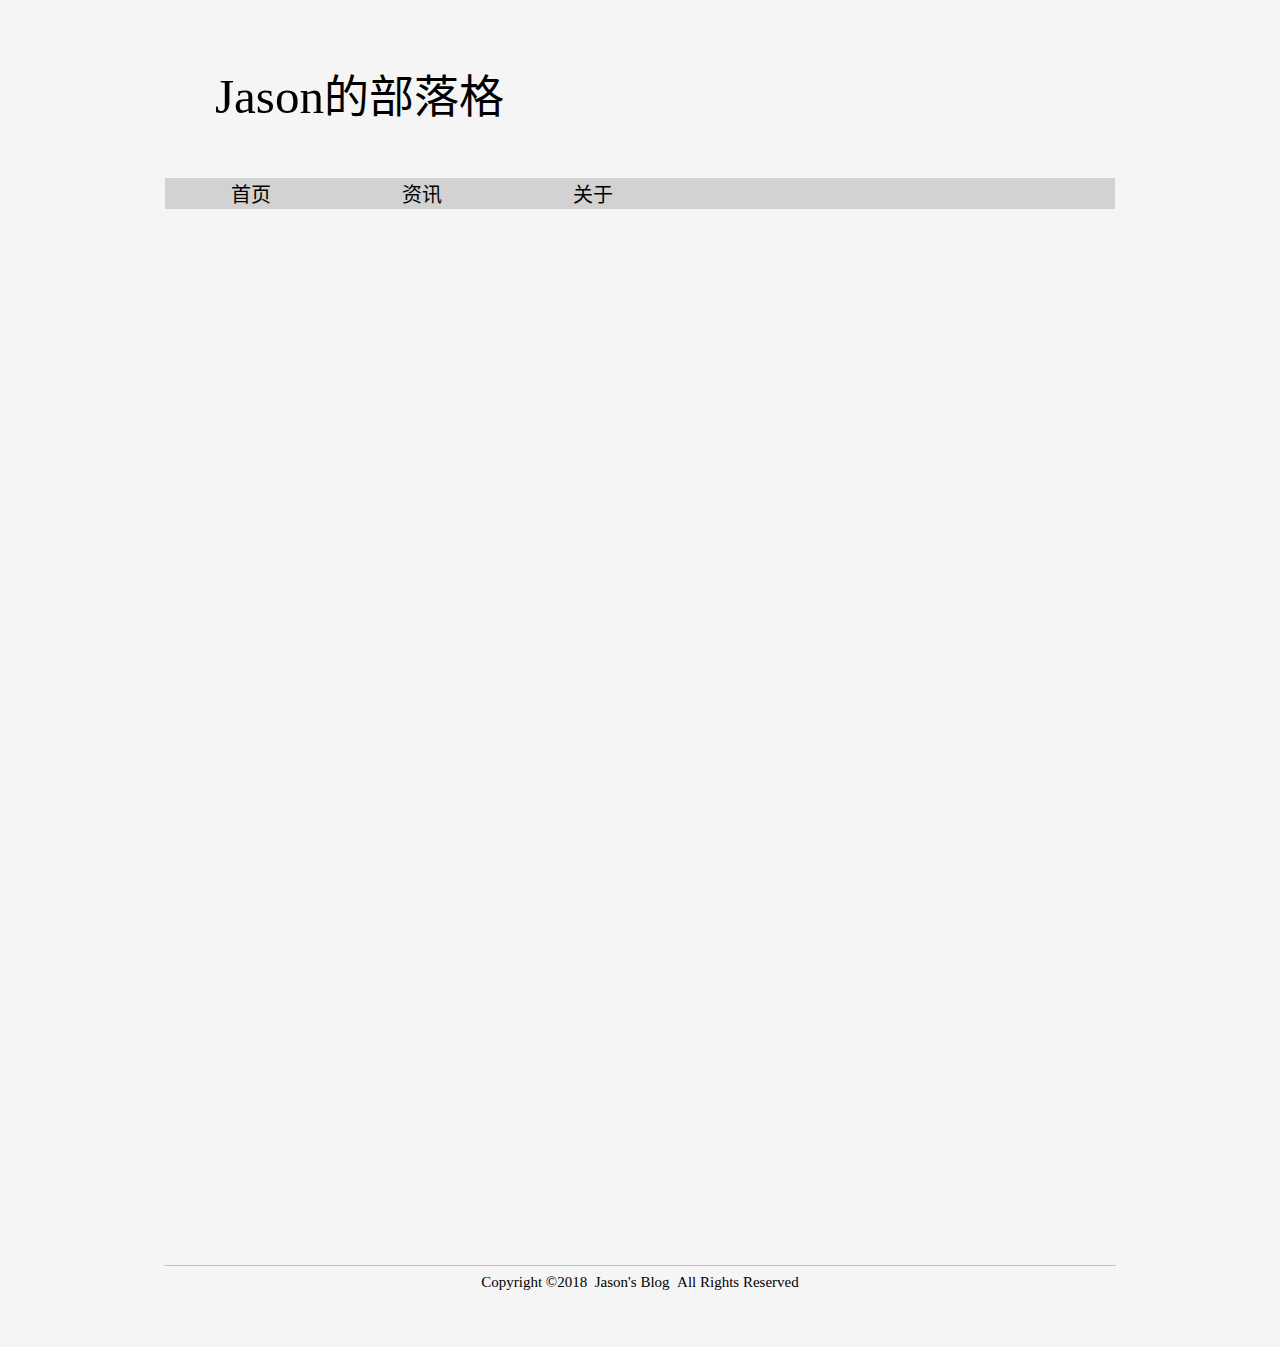
==== index.htm @ 3c4341e4 "Update index.htm" ====
<html>

<head>
<meta http-equiv="Content-Language" content="zh-cn">
<title>Jason's Blog</title>
</head>

<body bgcolor="#F5F5F5">
<div align="center">
	<table border="0" width="950" style="border-collapse: collapse" bordercolor="#000000" height="200">
		<tr>
			<td height="170" colspan="4" align="center">
			<p align="left"><font face="微软雅黑 Light" style="font-size: 49px">&nbsp;&nbsp;&nbsp; Jason</font><font face="幼圆" style="font-size: 45px">的部落格</font></td>
		</tr>
		<tr>
			<td width="18%" align="center" bgcolor="#D2D2D2" height="30"><font face="幼圆">
			<span style="font-size: 20px">首页</span></font></td>
			<td width="18%" align="center" bgcolor="#D2D2D2" height="30"><font face="幼圆">
			<span style="font-size: 20px">资讯</span></font></td>
			<td width="18%" align="center" bgcolor="#D2D2D2" height="30"><font face="幼圆">
			<span style="font-size: 20px">关于</span></font></td>
			<td width="621" align="center" bgcolor="#D2D2D2" height="30">　</td>
		</tr>
		</table>
	
	
<p>　</p>
<p>　</p>
<p>　</p>
<p>　</p>
<p>　</p>
<p>　</p>
<p>　</p>
<p>　</p>
<p>　</p>
<p>　</p>
<p>　</p>
<p>　</p>
<p>　</p>
<p>　</p>
<p>　</p>
<p>　</p>
<p>　</p>
<p>　</p>
<p>　</p>
<p>　</p>
<p>　</p>
<p>　</p>
<p>　</p>
<p>　</p>
<p>　</p>
<p>　</p>





	<hr width="950" size="1" color="#C0C0C0">
	<font face="Times New Roman">
<label align="center"><span style="font-size: 15px">Copyright &copy;2018&nbsp;&nbsp;Jason's Blog&nbsp;&nbsp;All Rights Reserved</span></label></font>


<p>　</p>



</body>

</html>
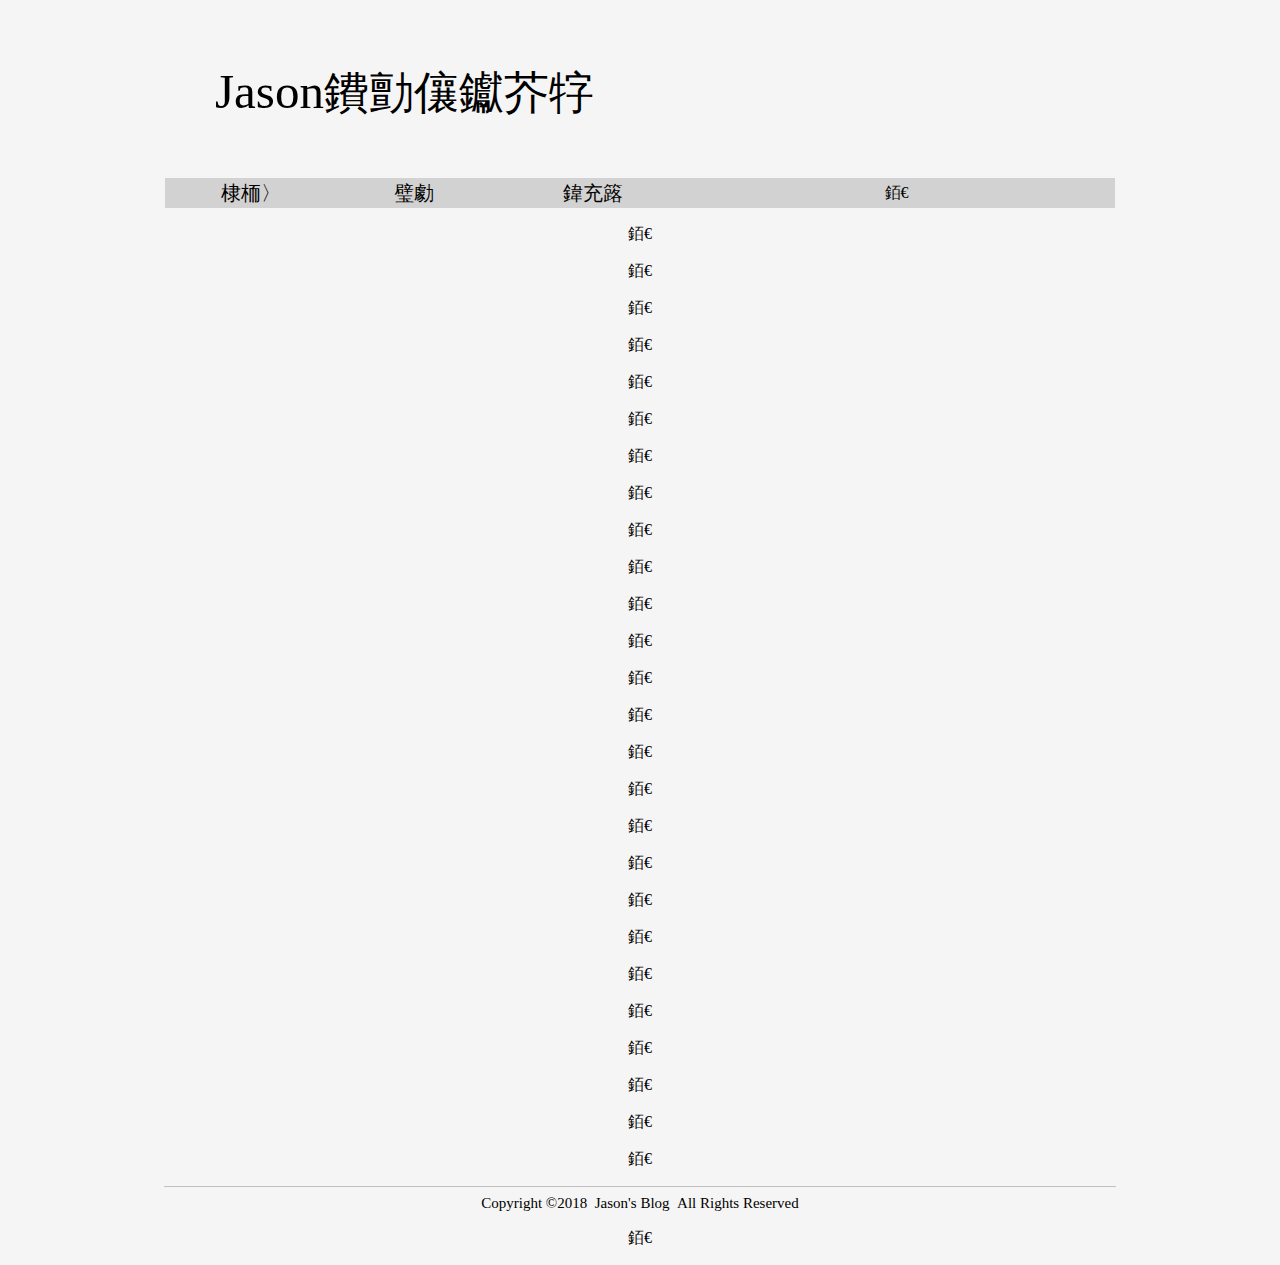
==== commit f57293db: "Update index.htm" ====
--- a/index.htm
+++ b/index.htm
@@ -1,7 +1,7 @@
 <html>
 
 <head>
-<meta http-equiv="Content-Language" content="zh-cn">
+<meta http-equiv="Content-Type" content="text/html; charset=gbk" />
 <title>Jason's Blog</title>
 </head>
 
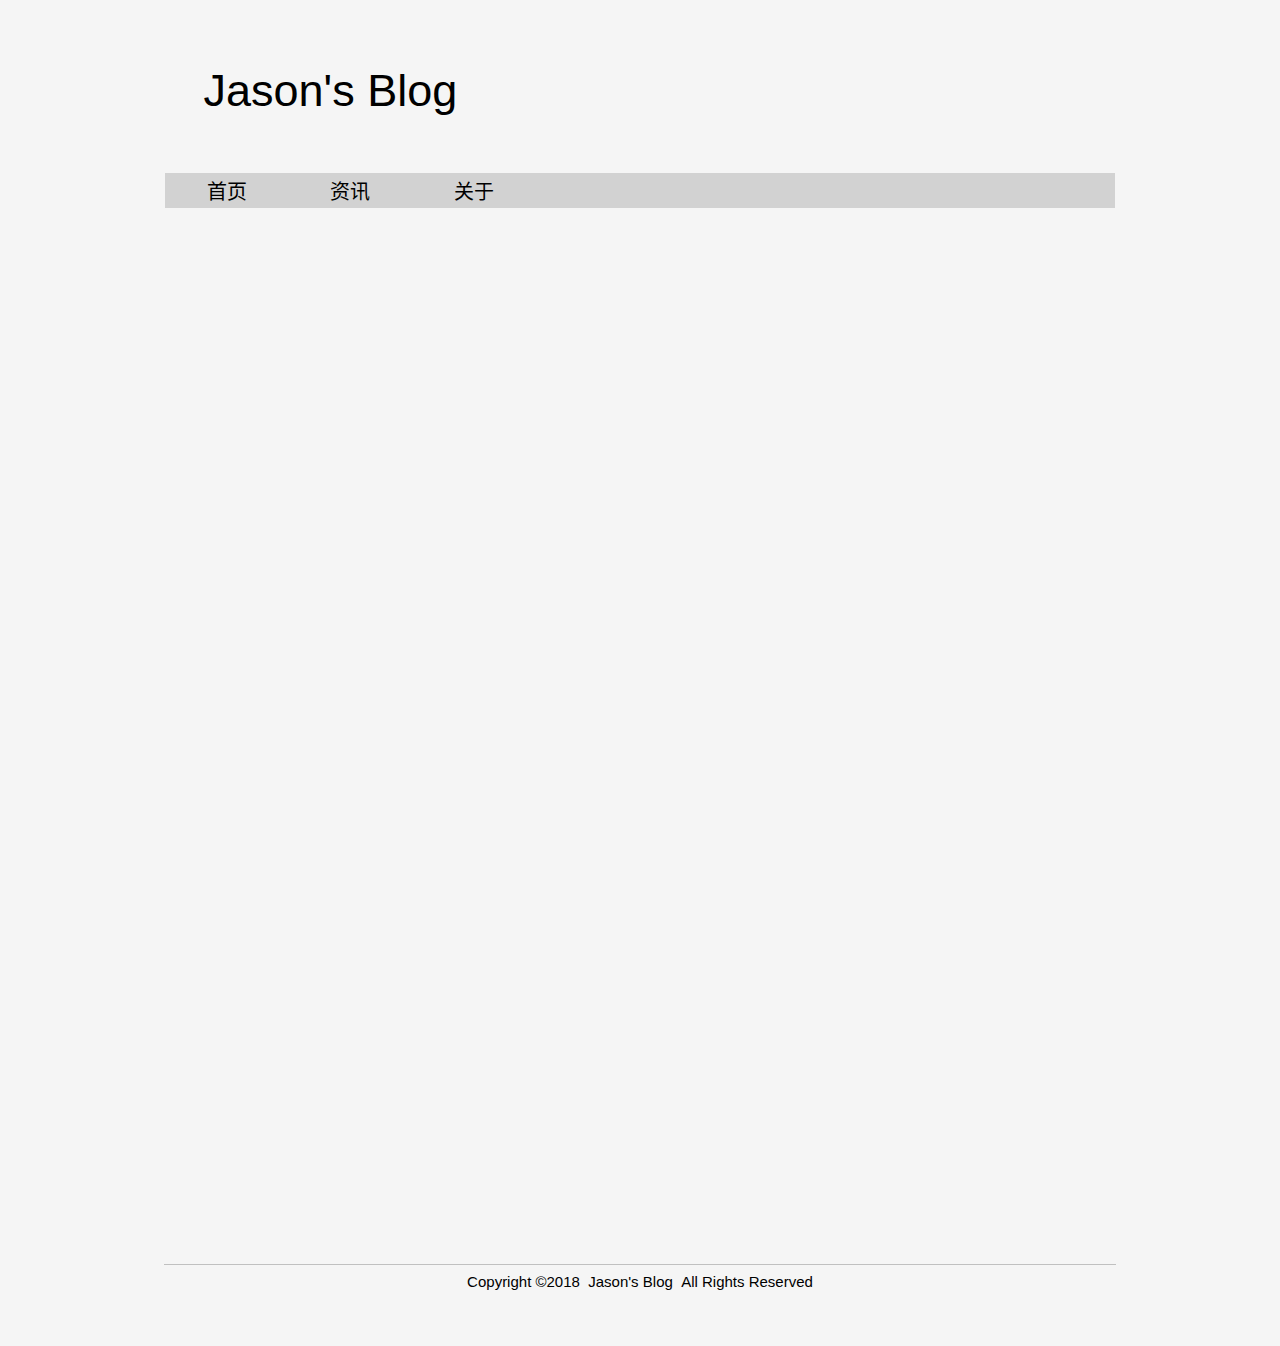
==== commit 34dab111: "Update index.htm" ====
--- a/index.htm
+++ b/index.htm
@@ -1,7 +1,7 @@
 <html>
 
 <head>
-<meta http-equiv="Content-Type" content="text/html; charset=gbk" />
+<meta http-equiv="Content-Language" content="zh-cn">
 <title>Jason's Blog</title>
 </head>
 
@@ -9,17 +9,21 @@
 <div align="center">
 	<table border="0" width="950" style="border-collapse: collapse" bordercolor="#000000" height="200">
 		<tr>
-			<td height="170" colspan="4" align="center">
-			<p align="left"><font face="微软雅黑 Light" style="font-size: 49px">&nbsp;&nbsp;&nbsp; Jason</font><font face="幼圆" style="font-size: 45px">的部落格</font></td>
+			<td height="165" colspan="4" align="center">
+			<p align="left"><font face="Arial" style="font-size: 45px">&nbsp;&nbsp; 
+			Jason's Blog</font></td>
 		</tr>
 		<tr>
-			<td width="18%" align="center" bgcolor="#D2D2D2" height="30"><font face="幼圆">
+			<td width="13%" align="center" bgcolor="#D2D2D2" height="35">
+			<font face="宋">
 			<span style="font-size: 20px">首页</span></font></td>
-			<td width="18%" align="center" bgcolor="#D2D2D2" height="30"><font face="幼圆">
+			<td width="13%" align="center" bgcolor="#D2D2D2" height="35">
+			<font face="宋">
 			<span style="font-size: 20px">资讯</span></font></td>
-			<td width="18%" align="center" bgcolor="#D2D2D2" height="30"><font face="幼圆">
+			<td width="13%" align="center" bgcolor="#D2D2D2" height="35">
+			<font face="宋">
 			<span style="font-size: 20px">关于</span></font></td>
-			<td width="621" align="center" bgcolor="#D2D2D2" height="30">　</td>
+			<td width="279" align="center" bgcolor="#D2D2D2" height="35">　</td>
 		</tr>
 		</table>
 	
@@ -56,7 +60,7 @@
 
 
 	<hr width="950" size="1" color="#C0C0C0">
-	<font face="Times New Roman">
+	<font face="Arial">
 <label align="center"><span style="font-size: 15px">Copyright &copy;2018&nbsp;&nbsp;Jason's Blog&nbsp;&nbsp;All Rights Reserved</span></label></font>
 
 
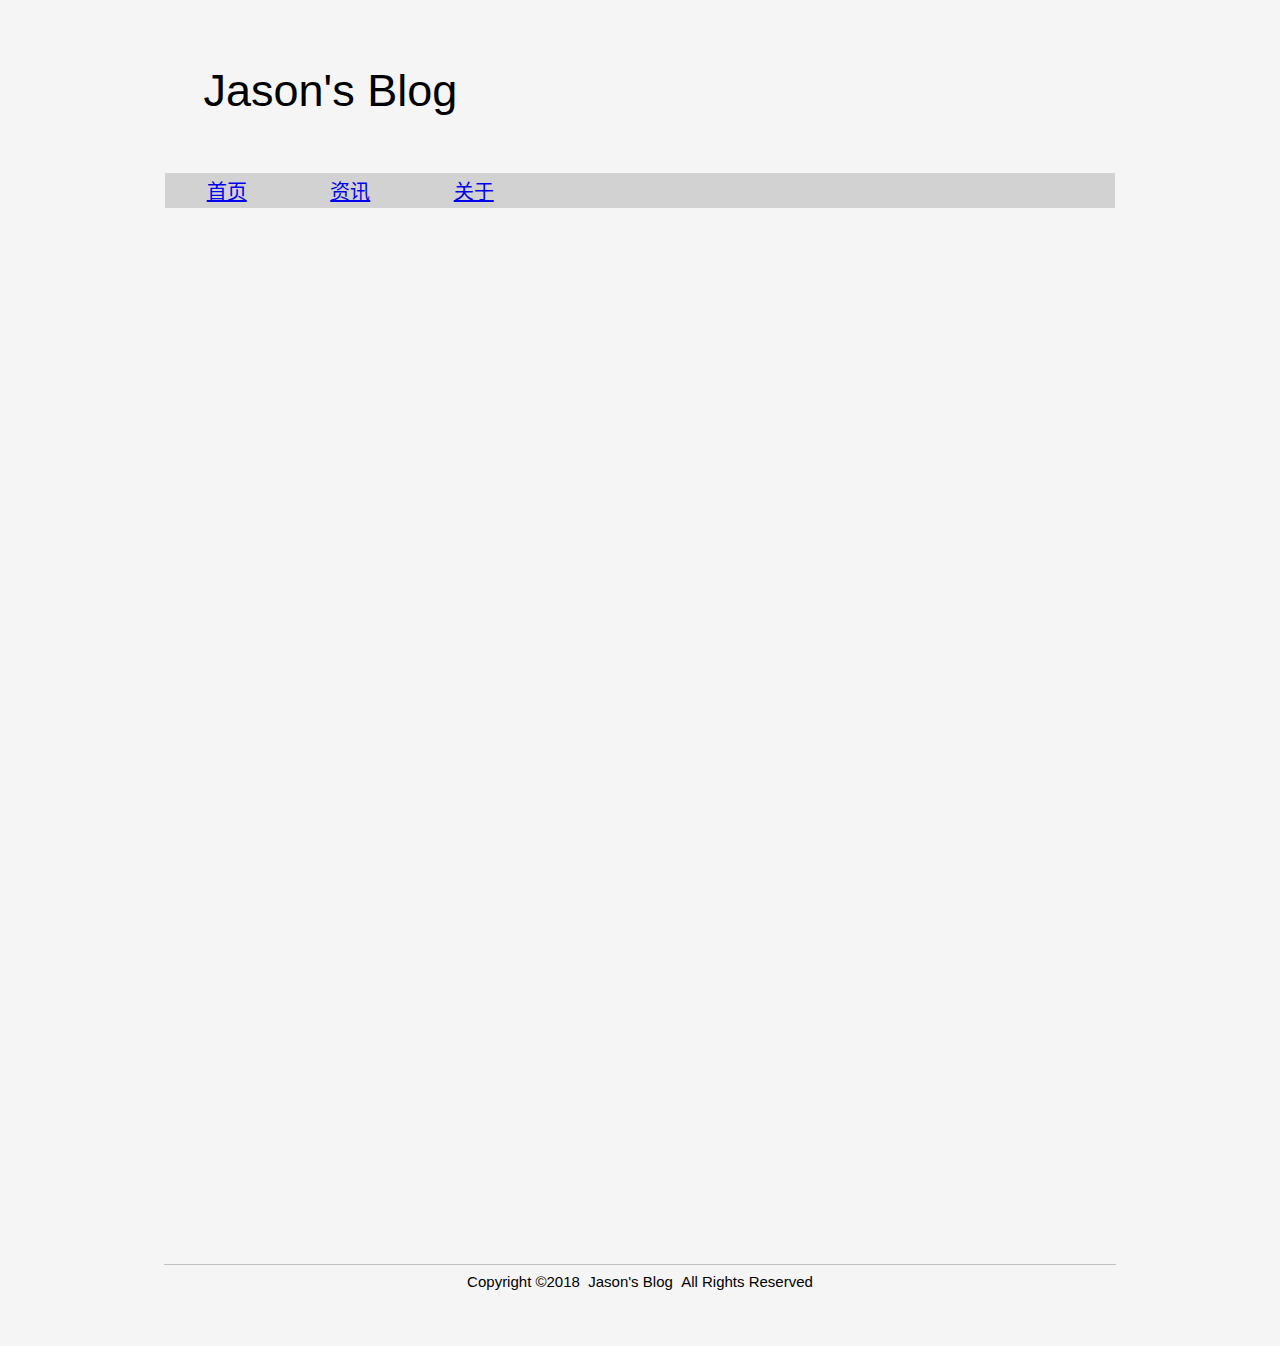
==== commit 9003d834: "Update index.htm" ====
--- a/index.htm
+++ b/index.htm
@@ -16,13 +16,13 @@
 		<tr>
 			<td width="13%" align="center" bgcolor="#D2D2D2" height="35">
 			<font face="宋">
-			<span style="font-size: 20px">首页</span></font></td>
+			<span style="font-size: 20px"><a href="index.htm">首页</a></span></font></td>
 			<td width="13%" align="center" bgcolor="#D2D2D2" height="35">
 			<font face="宋">
-			<span style="font-size: 20px">资讯</span></font></td>
+			<span style="font-size: 20px"><a href="info.htm">资讯</a></span></font></td>
 			<td width="13%" align="center" bgcolor="#D2D2D2" height="35">
 			<font face="宋">
-			<span style="font-size: 20px">关于</span></font></td>
+			<span style="font-size: 20px"><a href="about.htm">关于</a></span></font></td>
 			<td width="279" align="center" bgcolor="#D2D2D2" height="35">　</td>
 		</tr>
 		</table>
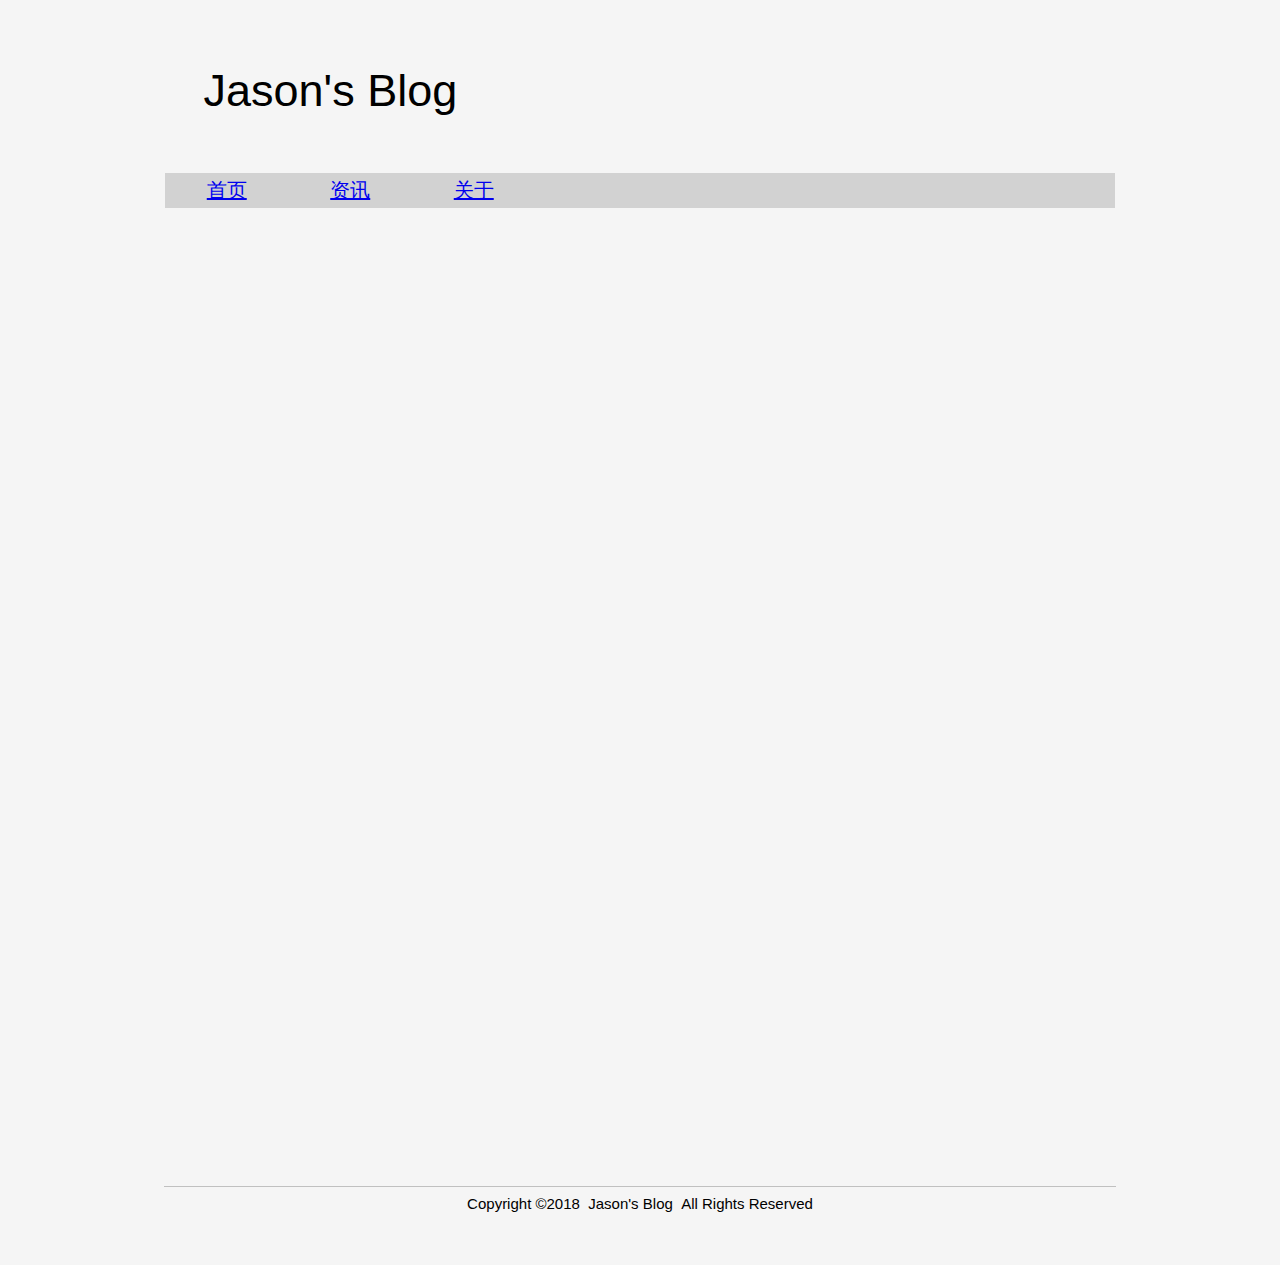
==== commit 1e4bb7ff: "Update index.htm" ====
--- a/index.htm
+++ b/index.htm
@@ -1,7 +1,7 @@
 <html>
 
 <head>
-<meta http-equiv="Content-Language" content="zh-cn">
+<meta http-equiv="Content-Language" content="UTF-8">
 <title>Jason's Blog</title>
 </head>
 
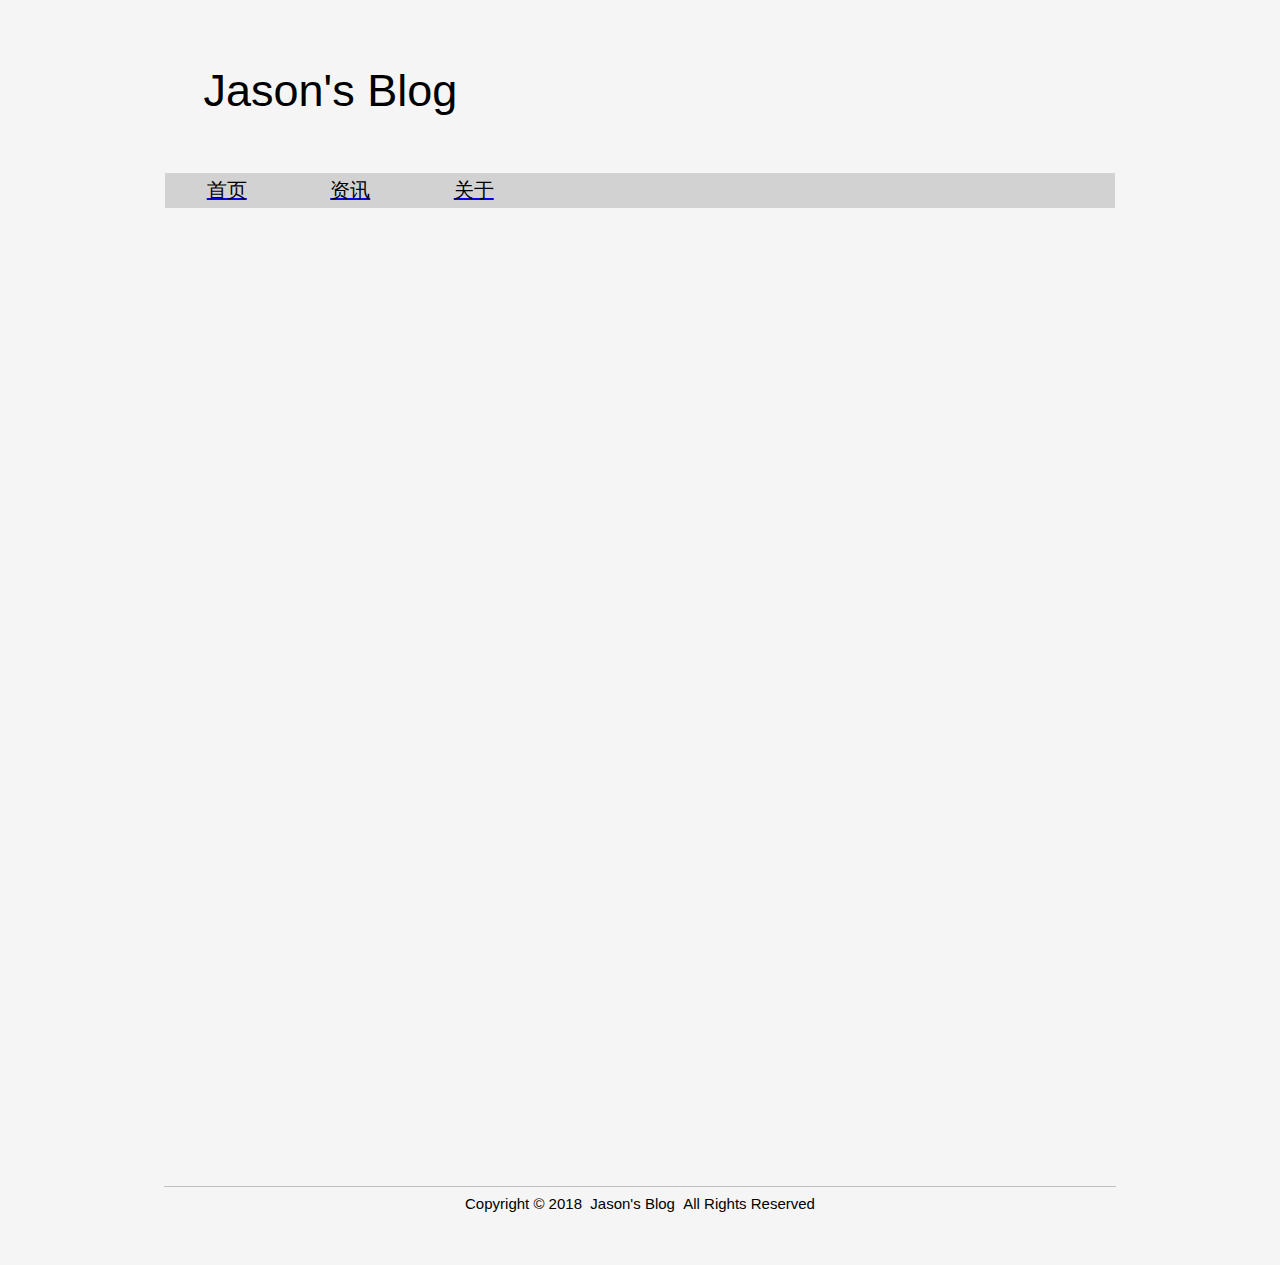
==== commit 7f15e5f6: "Update index.htm" ====
--- a/index.htm
+++ b/index.htm
@@ -15,14 +15,14 @@
 		</tr>
 		<tr>
 			<td width="13%" align="center" bgcolor="#D2D2D2" height="35">
-			<font face="宋">
-			<span style="font-size: 20px"><a href="index.htm">首页</a></span></font></td>
+			<span style="font-size: 20px"><a href="index.htm">
+			<font color="#000000"><span style="text-decoration: none">首页</span></font></a></span></td>
 			<td width="13%" align="center" bgcolor="#D2D2D2" height="35">
-			<font face="宋">
-			<span style="font-size: 20px"><a href="info.htm">资讯</a></span></font></td>
+			<span style="font-size: 20px"><a href="info.htm">
+			<font color="#000000"><span style="text-decoration: none">资讯</span></font></a></span></td>
 			<td width="13%" align="center" bgcolor="#D2D2D2" height="35">
-			<font face="宋">
-			<span style="font-size: 20px"><a href="about.htm">关于</a></span></font></td>
+			<span style="font-size: 20px"><a href="about.htm">
+			<font color="#000000"><span style="text-decoration: none">关于</span></font></a></span></td>
 			<td width="279" align="center" bgcolor="#D2D2D2" height="35">　</td>
 		</tr>
 		</table>
@@ -61,8 +61,7 @@
 
 	<hr width="950" size="1" color="#C0C0C0">
 	<font face="Arial">
-<label align="center"><span style="font-size: 15px">Copyright &copy;2018&nbsp;&nbsp;Jason's Blog&nbsp;&nbsp;All Rights Reserved</span></label></font>
-
+<label align="center"><span style="font-size: 15px">Copyright&nbsp;&copy;&nbsp;2018&nbsp;&nbsp;Jason's Blog&nbsp;&nbsp;All Rights Reserved</span></label></font>
 
 <p>　</p>
 
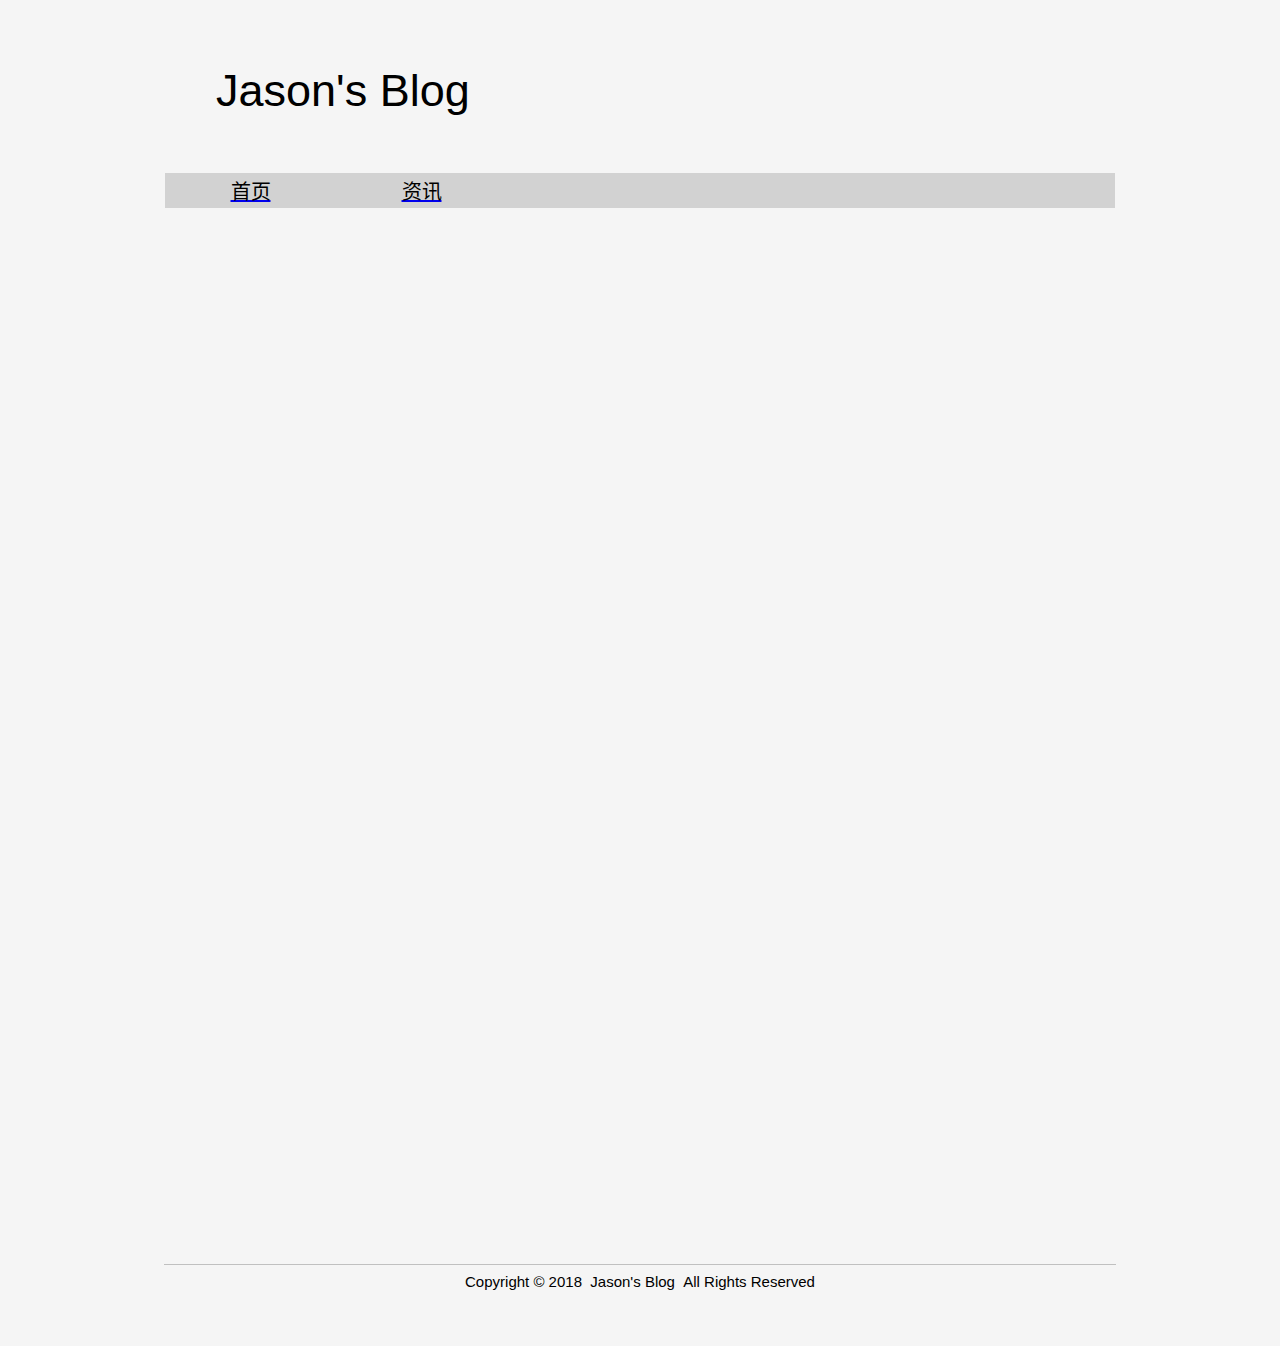
==== commit c33d951a: "Update index.htm" ====
--- a/index.htm
+++ b/index.htm
@@ -1,7 +1,7 @@
 <html>
 
 <head>
-<meta http-equiv="Content-Language" content="UTF-8">
+<meta http-equiv="Content-Language" content="zh-cn">
 <title>Jason's Blog</title>
 </head>
 
@@ -9,21 +9,19 @@
 <div align="center">
 	<table border="0" width="950" style="border-collapse: collapse" bordercolor="#000000" height="200">
 		<tr>
-			<td height="165" colspan="4" align="center">
+			<td height="165" colspan="3" align="center">
 			<p align="left"><font face="Arial" style="font-size: 45px">&nbsp;&nbsp; 
-			Jason's Blog</font></td>
+			<span lang="zh-cn">&nbsp;</span>Jason's Blog</font></td>
 		</tr>
 		<tr>
-			<td width="13%" align="center" bgcolor="#D2D2D2" height="35">
+			<td width="18%" align="center" bgcolor="#D2D2D2" height="35">
 			<span style="font-size: 20px"><a href="index.htm">
 			<font color="#000000"><span style="text-decoration: none">首页</span></font></a></span></td>
-			<td width="13%" align="center" bgcolor="#D2D2D2" height="35">
+			<td width="18%" align="center" bgcolor="#D2D2D2" height="35">
 			<span style="font-size: 20px"><a href="info.htm">
 			<font color="#000000"><span style="text-decoration: none">资讯</span></font></a></span></td>
-			<td width="13%" align="center" bgcolor="#D2D2D2" height="35">
-			<span style="font-size: 20px"><a href="about.htm">
-			<font color="#000000"><span style="text-decoration: none">关于</span></font></a></span></td>
-			<td width="279" align="center" bgcolor="#D2D2D2" height="35">　</td>
+			<td align="center" bgcolor="#D2D2D2" height="35">
+			　</td>
 		</tr>
 		</table>
 	
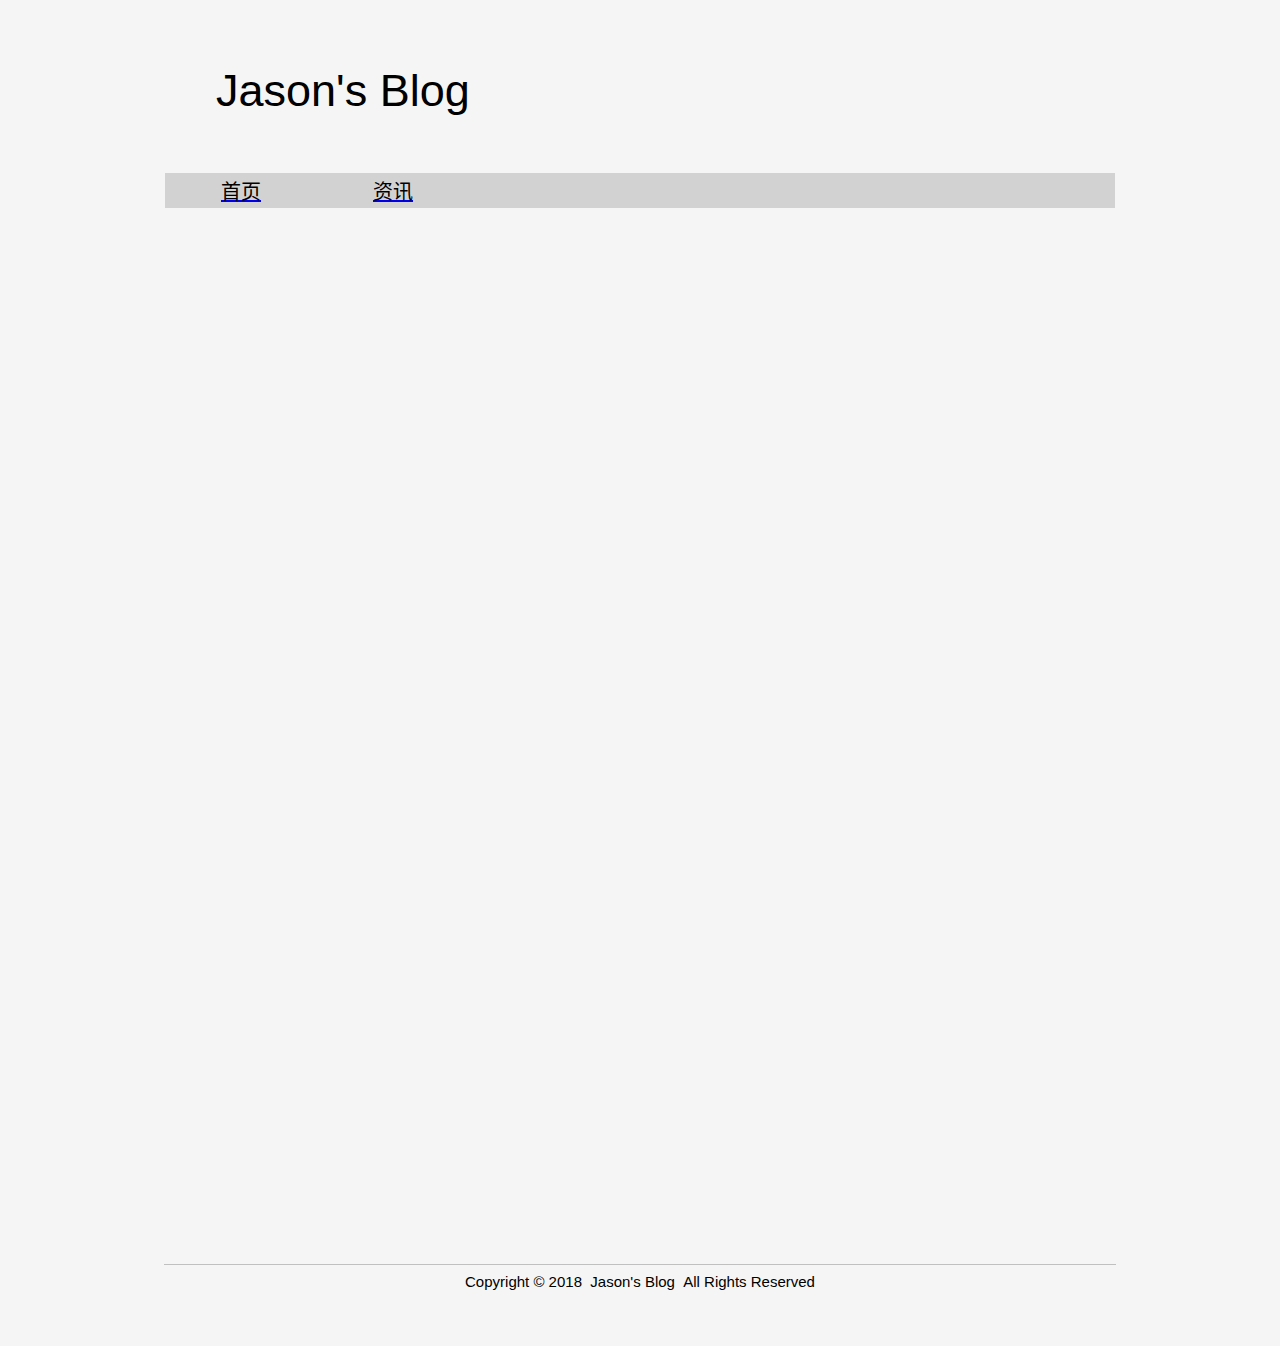
==== commit 346d7fc4: "Update index.htm" ====
--- a/index.htm
+++ b/index.htm
@@ -14,10 +14,10 @@
 			<span lang="zh-cn">&nbsp;</span>Jason's Blog</font></td>
 		</tr>
 		<tr>
-			<td width="18%" align="center" bgcolor="#D2D2D2" height="35">
+			<td width="16%" align="center" bgcolor="#D2D2D2" height="35">
 			<span style="font-size: 20px"><a href="index.htm">
 			<font color="#000000"><span style="text-decoration: none">首页</span></font></a></span></td>
-			<td width="18%" align="center" bgcolor="#D2D2D2" height="35">
+			<td width="16%" align="center" bgcolor="#D2D2D2" height="35">
 			<span style="font-size: 20px"><a href="info.htm">
 			<font color="#000000"><span style="text-decoration: none">资讯</span></font></a></span></td>
 			<td align="center" bgcolor="#D2D2D2" height="35">
